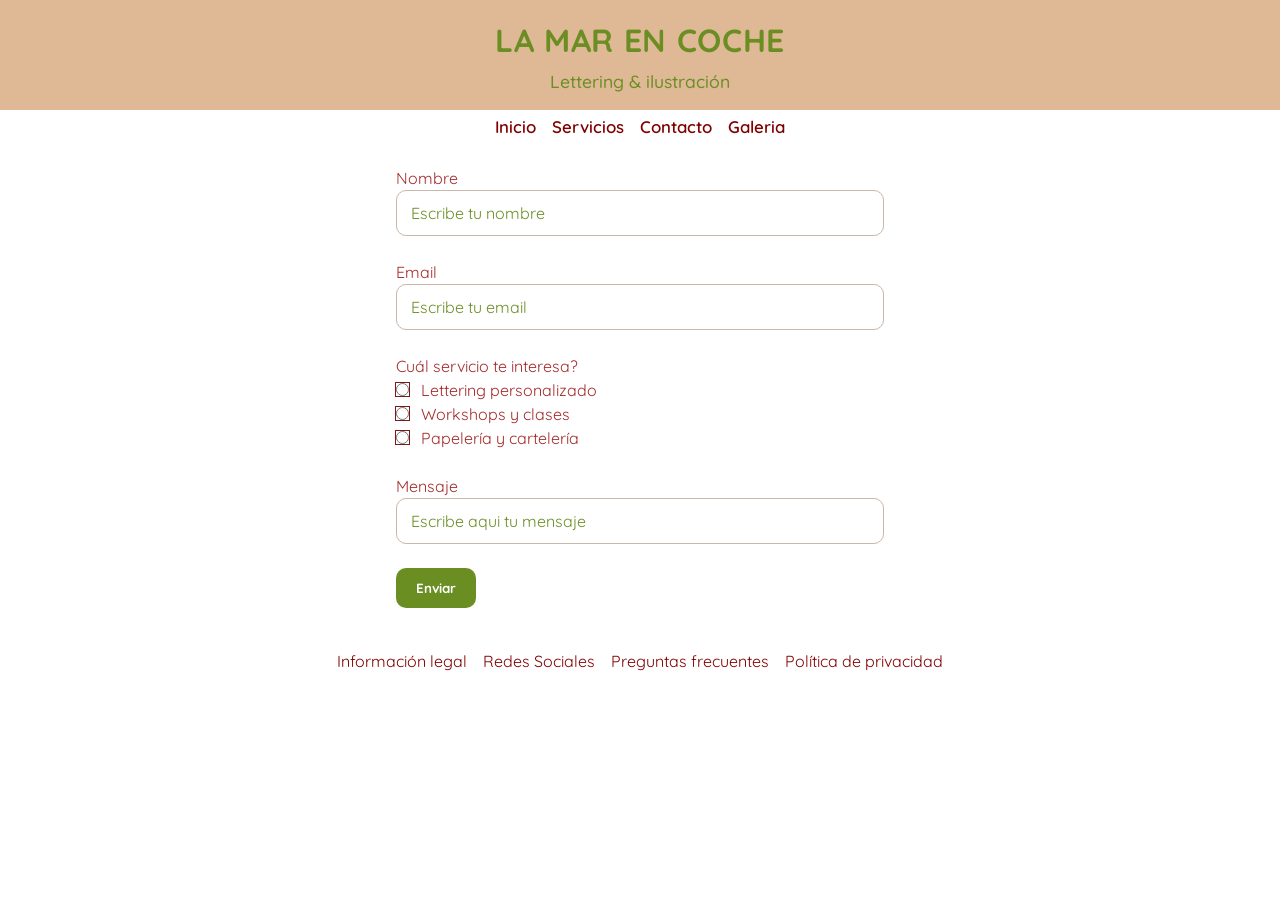
==== pages/contacto.html @ 3fb521df "se agrega archivos version uno proyecto" ====
<!DOCTYPE html>
<html lang="en">
<head>
    <meta charset="UTF-8">
    <meta name="viewport" content="width=device-width, initial-scale=1.0">
    <!--fonts-->
    <link rel="preconnect" href="https://fonts.googleapis.com">
    <link rel="preconnect" href="https://fonts.gstatic.com" crossorigin>
    <link href="https://fonts.googleapis.com/css2?family=Quicksand:wght@300..700&display=swap" rel="stylesheet">
    <!--CSS-->
    <link rel="stylesheet" href="../css/main.css">
    <title>La mar en coche</title>
</head>
<body>
    <header>
        <h1>LA MAR EN COCHE</h1>
        <h2>Lettering & ilustración</h2>
    </header>
    <main>
        <nav class="nav">
            <ul class="nav__list">
                <li class="nav__item">
                    <a class="nav__link" href="../index.html">Inicio</a>
                </li>
                <!--Agregar a estos links a futuro
                <li><a href=>Sobre mi</a></li>-->
                <li class="nav__item">
                    <a class="nav__link" href="servicios.html">Servicios</a>
                </li>
                <li class="nav__item">
                    <a class="nav__link" href="contacto.html">Contacto</a>
                </li>
                <li class="nav__item">
                    <a class="nav__link" href="galeria.htm">Galeria</a>
                </li>
            </ul>
        </nav>

        <!--formulario de contacto-->
        <section class="contacto">
        <form action="mensajeenviado.html" method="get">
        
        <label for="">Nombre</label><br>
        <input type="text" name="Nombre" id="nombre" placeholder="Escribe tu nombre" required><br><br>
        
        <label for="">Email</label><br>
        <input type="email" name="email" id="" placeholder="Escribe tu email" required><br><br>
        
        <label for="">Cuál servicio te interesa?</label><br>
        
        <input type="radio" name= "servicio" id="servicio-lettering" value="lettering" required>
        <label for="servicio-lettering">Lettering personalizado</label><br>
        
        <input type="radio" name="servicio" id="servicio-workshops" value="workshops">
        <label for="servicio-workshops">Workshops y clases</label><br>
        
        <input type="radio" name="servicio" id="servicio-papeleria" value="papeleria">
        <label for="servicio-papeleria">Papelería y cartelería</label><br><br>
        
        <label for="mensaje">Mensaje</label><br>
        <input type="text" name="mensaje" id="mensaje" placeholder="Escribe aqui tu mensaje"><br><br>
        
        <input type="submit" value="Enviar">
        </form>
        </section>
    </main>
        <footer>
            <nav>
                <ul>
                    <li><a href="">Información legal</a></li>
                    <li><a href="">Redes Sociales</a></li>
                    <li><a href="">Preguntas frecuentes</a></li>
                    <li><a href="">Política de privacidad</a></li>
                </ul>
            </nav>
        </footer>
</body>
</html>
---- css/main.css ----
/*Reset CSS elimina estilos predeterminados*/
*{
    margin: 0;
    padding: 0;
    box-sizing: border-box;
}
/*Mobile first*/

/*Tipografía global*/
body{
font-family: "Quicksand", sans-serif;
color: brown;
line-height: 1.5;
}
h1{
    font-size: 2rem;
    font-weight: 700;
    letter-spacing: 0.02em;
}

h2{
    font-size: 1.1rem;
    font-weight: 500;
    margin-top: 0.25rem;
}
p{
    font-size: 1rem;
    font-weight: 400;
}

/*Header*/
header{
    background-color: rgb(223, 184, 150);
    color: olivedrab;
    display: flex;
    align-items: center;
    flex-direction: column;
    padding:  1rem 0rem;
    text-align: center;
}
/*Nav principal con BEM*/
.nav__list{
  list-style: none;
  display: flex;
  gap: 1rem;
  align-items: center;
  justify-content: center;
  font-weight: 600;
}
.nav__link{
  color: maroon;
  text-decoration: none;
  font-size: 1.05rem;
  padding: 0.2rem 0rem;
  display: inline-block;
}

/*Imagenes*/
main img {
    width: 100%;
    max-width: 300px;
    border-radius: 8px;
}
/*Contenedor principal*/
.contenedor-principal {
    display: grid;
    grid-template-columns: 1fr;
    text-align: center;
    place-items: center;
    gap: 1rem;
    margin: 1rem;   
}
/*Parrafo*/
.contenedor-principal p{
    max-width: 25ch;
}

/*Servicios y contacto*/
.servicios-contacto{
    display: flex;
    flex-direction: column;
    align-items: center;
    gap: 1rem;
    margin: 2rem 0rem;
}
.servicios-contacto a{
    color: olivedrab;
    font-size: 1.3rem;
    font-weight: 700;
    text-decoration: none;
}

/*Footer*/
footer nav ul{
  list-style: none;
  display: flex;
  flex-direction: column;
  gap: 0.5rem;
  align-items: center;
  /*justify-content: center;*/
  font-size: 1.5rem;
}
footer nav ul li a{
  color: maroon;
  text-decoration: none;
  font-size: 1rem;
  
}
/*Pág servicios*/
.imagen-texto{
    display: grid;
    grid-template-columns: 1fr;
    text-align: center;
    place-items: center;
    gap: 1rem 1rem;
    max-width: 900px;
    margin: 1rem auto;
    padding: 0 1rem;
    border-radius: 8px;
}

/*Formulario*/
.contacto{
    display: flex;
    justify-content: center;
    padding: 0.5rem 1rem 1rem;
}
.contacto form{
    width: 100%;
    max-width: 520px;
    margin: 0 auto;
}
form{
    color: brown;
    max-width: 520px;
    padding: 1rem;
    border-radius: 12px;
}
/*Inputs de texto y email*/
form input[type="text"],
form input[type="email"]{
    width: 100%;
    padding: 0.75rem 0.9rem;
    border: 1px solid #c9b8aa;
    border-radius: 10px;
    font-family: inherit;
    font-size: 1rem;
}
/*:focus-visible (accesible) */
form input:focus-visible{
    outline: 3px solid olivedrab;
    outline-offset: 2px;
}
/*:hover*/
form input[type="text"]:hover,
form input[type="email"]:hover{
    border-color: olivedrab;
}
/*Botón*/
input[type="submit"]{
    background-color: olivedrab;
    color: white;
    border: none;
    padding: 0.75rem 1.25rem;
    cursor: pointer;
    border-radius: 10px;
    font-family: inherit;
    font-weight: 700;
}
/*:hover en botón*/
input[type="submit"]:hover{
    filter: brightness(0.95);
}
/*:active en el botoón*/
input[type="submit"]:active{
    transform: scale(0.98);
}
/*Radios: más espacio*/
form input[type="radio"]{
    margin-right: 0.5rem;
}
/*:checked (resalta el label de al lado cuando elijes un radio*/
form input[type="radio"]:checked + label{
    color: olivedrab;
    font-weight: 700;
}
/*:invalid*/
form input:invalid:not(:placeholder-shown){
    border-color: #7f1717;
    box-shadow: 0 0 0 1px #7f1717;
}
::placeholder{
    color: olivedrab;
}
/*Galeria*/
.galeria{
    display: grid;
    grid-template-columns: 1fr;
    gap: 0.5rem;
    max-width: 980px;
    margin: 2rem auto;
    padding: 0 1.5rem;
}
.galeria img{
    width: 100%;
    max-width: none;
    display: block;
    aspect-ratio: 1 / 1;
    object-fit: cover;
    border-radius: 8px;

}

/*Tablet (768px)*/

@media (min-width: 768px){

     .contenedor-principal{
        grid-template-columns: minmax(200px, 280px) auto;
        gap: 1rem;
        justify-content: center;
        align-items: center;
        margin: 1rem auto;
        text-align: center;
    }
    main nav ul {
        flex-direction: row;
        gap: 2rem;
    }

    .servicios-contacto{
        flex-direction: row;
        justify-content: center;
        gap: 2rem;
    }

    footer nav ul{
        flex-direction: row;
        justify-content: center;
        gap: 1rem;
    }

    /*pag servicios*/
    .imagen-texto{
        grid-template-columns: minmax(200PX, 280px) auto;
        gap: 1rem;
        justify-content: center;
        margin: 1rem auto;
        padding: 0 1rem;
}
    /*galeria*/ 
    .galeria{
        grid-template-columns: repeat(2, 1fr);
        gap: 0.25rem;
    }
}

/*Desktop (1024px)*/
@media (min-width: 1024px){

    .contenedor-principal{
        grid-template-columns: 300px auto;
        gap: 1.5rem;
        margin: 1rem auto;
    }
    .contenedor-principal img{
        width: 100%;
        height: auto;
        display: block;
    }

    main nav ul{
        gap: 60px;
        justify-content: center;
    }

    .servicios-contacto{
        gap: 3rem;
        justify-content: center;
    }
    /*pagina servicios*/
    .imagen-texto{
        grid-template-columns: 300px auto;
        gap: 1.5rem;
        margin: 1rem auto;
    }
    .galeria{
        grid-template-columns: repeat(3, 1fr);
        gap: 0.35rem;
    }

}
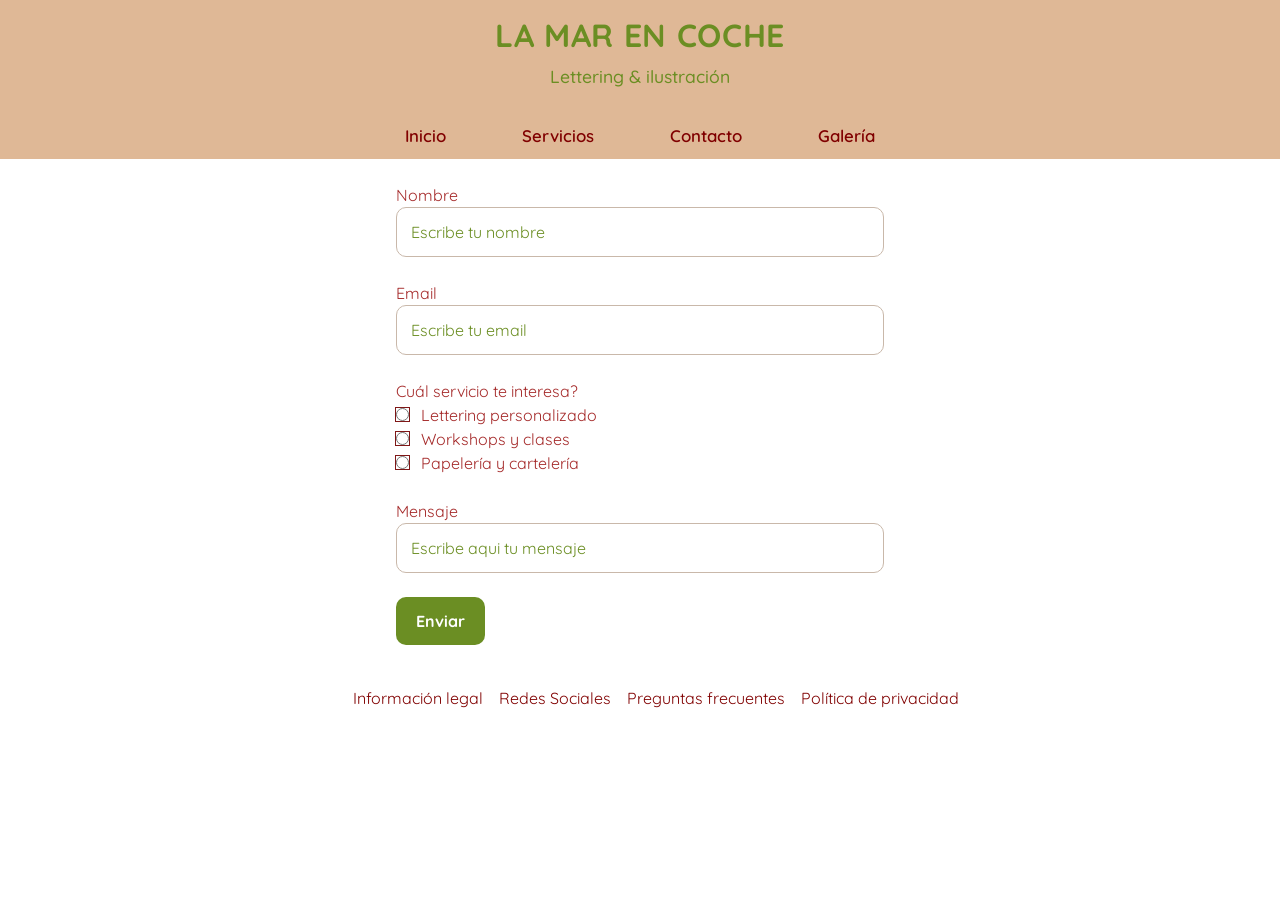
==== commit 7742d0b5: "actualizo navbar con Bootstrap y arreglo estilos" ====
--- a/pages/contacto.html
+++ b/pages/contacto.html
@@ -7,7 +7,9 @@
     <link rel="preconnect" href="https://fonts.googleapis.com">
     <link rel="preconnect" href="https://fonts.gstatic.com" crossorigin>
     <link href="https://fonts.googleapis.com/css2?family=Quicksand:wght@300..700&display=swap" rel="stylesheet">
-    <!--CSS-->
+    <!--Bootstrap CSS-->
+    <link href="https://cdn.jsdelivr.net/npm/bootstrap@5.3.3/dist/css/bootstrap.min.css" rel="stylesheet">
+    <!--CSS propio-->
     <link rel="stylesheet" href="../css/main.css">
     <title>La mar en coche</title>
 </head>
@@ -17,24 +19,41 @@
         <h2>Lettering & ilustración</h2>
     </header>
     <main>
-        <nav class="nav">
-            <ul class="nav__list">
-                <li class="nav__item">
-                    <a class="nav__link" href="../index.html">Inicio</a>
-                </li>
-                <!--Agregar a estos links a futuro
-                <li><a href=>Sobre mi</a></li>-->
-                <li class="nav__item">
-                    <a class="nav__link" href="servicios.html">Servicios</a>
-                </li>
-                <li class="nav__item">
-                    <a class="nav__link" href="contacto.html">Contacto</a>
-                </li>
-                <li class="nav__item">
-                    <a class="nav__link" href="galeria.htm">Galeria</a>
-                </li>
-            </ul>
+        <nav class="navbar navbar-expand-md navbar-custom">
+            <div class="container-fluid justify-content-center">
+
+                <!-- botón hamburguesa -->
+                <button class="navbar-toggler" type="button"
+                    data-bs-toggle="collapse"
+                    data-bs-target="#menuPrincipal"
+                    aria-controls="menuPrincipal"
+                    aria-expanded="false"
+                    aria-label="Mostrar navegación">
+
+                    <span class="navbar-toggler-icon"></span>
+                </button>
+
+                <!-- menú -->
+                <div class="collapse navbar-collapse justify-content-center" id="menuPrincipal">
+                    <ul class="navbar-nav text-center">
+
+                        <li class="nav__item">
+                            <a class="nav-link" href="../index.html">Inicio</a>
+                        </li>
+                        <li class="nav__item">
+                            <a class="nav-link" href="servicios.html">Servicios</a>
+                        </li>
+                        <li class="nav__item">
+                            <a class="nav-link" href="contacto.html">Contacto</a>
+                        </li>
+                        <li class="nav-item">
+                            <a class="nav-link" href="galeria.html">Galería</a>
+                        </li>
+                    </ul>
+                </div>
+            </div>
         </nav>
+    
 
         <!--formulario de contacto-->
         <section class="contacto">
@@ -74,5 +93,6 @@
                 </ul>
             </nav>
         </footer>
+    <script src="https://cdn.jsdelivr.net/npm/bootstrap@5.3.3/dist/js/bootstrap.bundle.min.js"></script>
 </body>
 </html>
--- a/css/main.css
+++ b/css/main.css
@@ -38,21 +38,37 @@
     padding:  1rem 0rem;
     text-align: center;
 }
-/*Nav principal con BEM*/
-.nav__list{
-  list-style: none;
-  display: flex;
-  gap: 1rem;
-  align-items: center;
-  justify-content: center;
-  font-weight: 600;
-}
-.nav__link{
-  color: maroon;
-  text-decoration: none;
-  font-size: 1.05rem;
-  padding: 0.2rem 0rem;
-  display: inline-block;
+
+/* Bootstrap navbar personalizada */
+.navbar-custom{
+    background-color: rgb(223, 184, 150);
+}
+
+/* menú */
+.navbar-custom .navbar-nav{
+    gap: 1rem;
+    font-weight: 600;
+}
+
+/* links */
+.navbar-custom .nav-link{
+    color: maroon;
+    font-size: 1.05rem;
+    padding: 0.2rem 0;
+}
+
+.navbar-custom .nav-link:hover{
+    color: olivedrab;
+}
+
+/* botón hamburguesa */
+.navbar-toggler{
+    border-color: maroon;
+}
+
+/* icono hamburguesa visible */
+.navbar-toggler-icon{
+    background-image: url("data:image/svg+xml,%3csvg xmlns='http://www.w3.org/2000/svg' viewBox='0 0 30 30'%3e%3cpath stroke='maroon' stroke-linecap='round' stroke-miterlimit='10' stroke-width='2' d='M4 7h22M4 15h22M4 23h22'/%3e%3c/svg%3e");
 }
 
 /*Imagenes*/
@@ -215,7 +231,12 @@
 
 @media (min-width: 768px){
 
-     .contenedor-principal{
+    .navbar-custom .navbar-nav{
+        flex-direction: row;
+        gap: 2rem;
+    }
+
+    .contenedor-principal{
         grid-template-columns: minmax(200px, 280px) auto;
         gap: 1rem;
         justify-content: center;
@@ -258,6 +279,9 @@
 /*Desktop (1024px)*/
 @media (min-width: 1024px){
 
+    .navbar-custom .navbar-nav{
+        gap: 60px;
+    }
     .contenedor-principal{
         grid-template-columns: 300px auto;
         gap: 1.5rem;
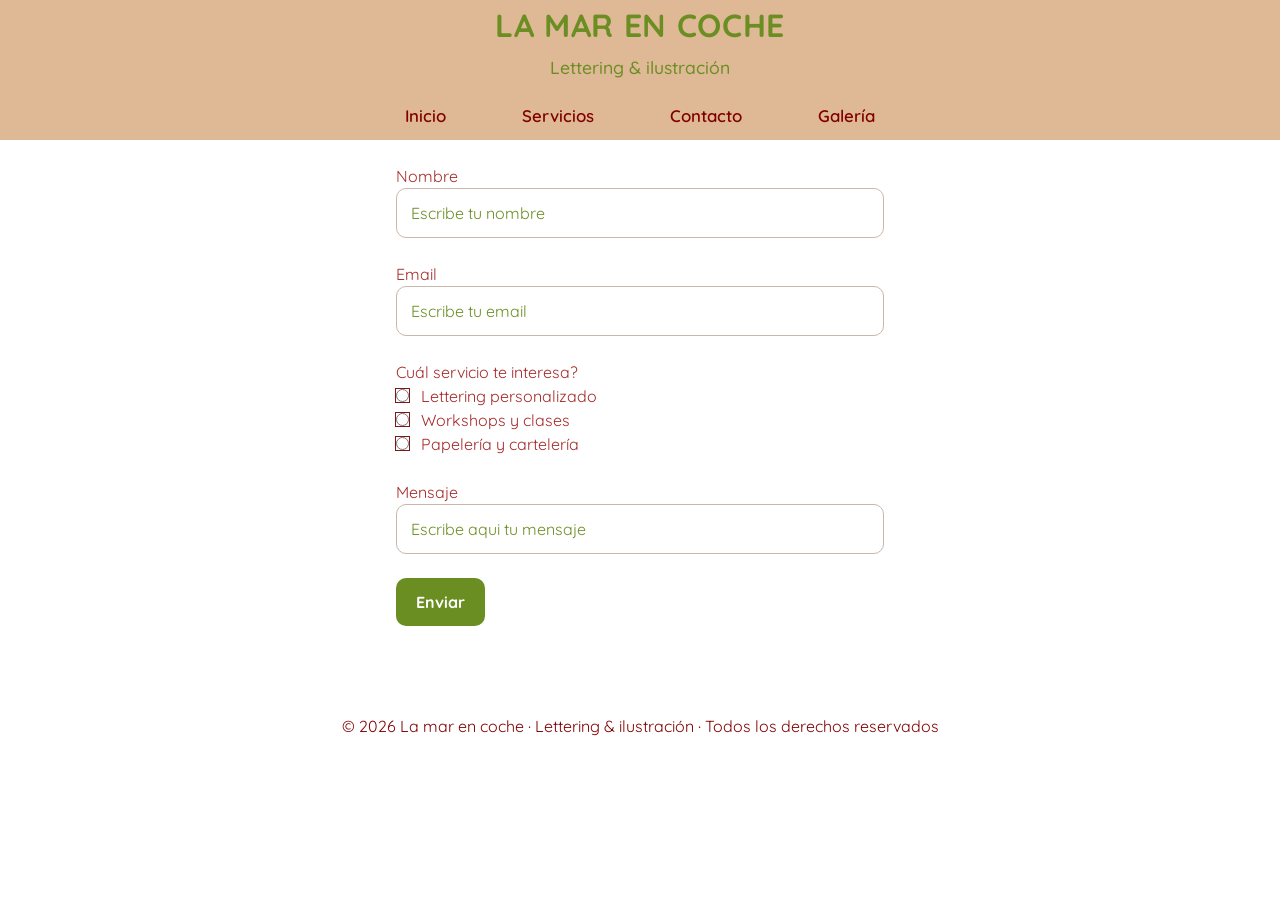
==== commit c7177cba: "entrega final: sass, responsive y contenido completo" ====
--- a/pages/contacto.html
+++ b/pages/contacto.html
@@ -10,7 +10,7 @@
     <!--Bootstrap CSS-->
     <link href="https://cdn.jsdelivr.net/npm/bootstrap@5.3.3/dist/css/bootstrap.min.css" rel="stylesheet">
     <!--CSS propio-->
-    <link rel="stylesheet" href="../css/main.css">
+    <link rel="stylesheet" href="../css/style.css">
     <title>La mar en coche</title>
 </head>
 <body>
@@ -84,14 +84,7 @@
         </section>
     </main>
         <footer>
-            <nav>
-                <ul>
-                    <li><a href="">Información legal</a></li>
-                    <li><a href="">Redes Sociales</a></li>
-                    <li><a href="">Preguntas frecuentes</a></li>
-                    <li><a href="">Política de privacidad</a></li>
-                </ul>
-            </nav>
+            <p>© 2026 La mar en coche · Lettering & ilustración · Todos los derechos reservados</p>
         </footer>
     <script src="https://cdn.jsdelivr.net/npm/bootstrap@5.3.3/dist/js/bootstrap.bundle.min.js"></script>
 </body>
--- a/css/style.css
+++ b/css/style.css
@@ -0,0 +1,288 @@
+@charset "UTF-8";
+/*comentario en sass y css*/
+/*Reset CSS elimina estilos predeterminados*/
+* {
+  margin: 0;
+  padding: 0;
+  box-sizing: border-box;
+}
+
+/* Mobile first */
+/* Tipografía global */
+body {
+  font-family: "Quicksand", sans-serif;
+  color: brown;
+  line-height: 1.5;
+}
+
+h1 {
+  font-size: 2rem;
+  font-weight: 700;
+  letter-spacing: 0.02em;
+}
+
+h2 {
+  font-size: 1.1rem;
+  font-weight: 500;
+  margin-top: 0.25rem;
+}
+
+p {
+  font-size: 1rem;
+  font-weight: 400;
+}
+
+/* Header */
+header {
+  background-color: rgb(223, 184, 150);
+  color: olivedrab;
+  display: flex;
+  align-items: center;
+  flex-direction: column;
+  padding: 0.4rem 0rem;
+  text-align: center;
+}
+
+/* Bootstrap navbar personalizada */
+.navbar-custom {
+  background-color: rgb(223, 184, 150);
+}
+.navbar-custom .navbar-nav {
+  gap: 1rem;
+  font-weight: 600;
+}
+.navbar-custom .nav-link {
+  color: maroon;
+  font-size: 1.05rem;
+  padding: 0.2rem 0;
+}
+.navbar-custom .nav-link:hover {
+  color: olivedrab;
+}
+
+/* botón hamburguesa */
+.navbar-toggler {
+  border-color: maroon;
+}
+
+/* icono hamburguesa visible */
+.navbar-toggler-icon {
+  background-image: url("data:image/svg+xml,%3csvg xmlns='http://www.w3.org/2000/svg' viewBox='0 0 30 30'%3e%3cpath stroke='maroon' stroke-linecap='round' stroke-miterlimit='10' stroke-width='2' d='M4 7h22M4 15h22M4 23h22'/%3e%3c/svg%3e");
+}
+
+/* Imagenes */
+main img {
+  width: 100%;
+  max-width: 300px;
+  border-radius: 8px;
+}
+
+/* Contenedor principal */
+.contenedor-principal {
+  display: grid;
+  place-items: center;
+  grid-template-columns: 1fr;
+  text-align: center;
+  gap: 1rem;
+  margin: 1rem;
+}
+.contenedor-principal p {
+  max-width: 25ch;
+}
+
+/* Servicios y contacto */
+.servicios-contacto {
+  display: flex;
+  flex-direction: column;
+  align-items: center;
+  gap: 1rem;
+  margin: 2rem 0;
+}
+.servicios-contacto a {
+  color: olivedrab;
+  font-size: 1.3rem;
+  font-weight: 700;
+  text-decoration: none;
+}
+
+/* Footer */
+footer {
+  text-align: center;
+  padding: 1.5rem 1rem;
+  font-size: 0.9rem;
+  color: maroon;
+  margin-top: 2rem;
+}
+
+/* Pág servicios */
+.imagen-texto {
+  display: grid;
+  grid-template-columns: 1fr;
+  text-align: center;
+  place-items: center;
+  gap: 1rem;
+  max-width: 900px;
+  margin: 1rem auto;
+  padding: 0 1rem;
+  border-radius: 8px;
+}
+
+/* Formulario */
+.contacto {
+  display: flex;
+  justify-content: center;
+  padding: 0.5rem 1rem 1rem;
+}
+.contacto form {
+  width: 100%;
+  max-width: 520px;
+  margin: 0 auto;
+}
+
+form {
+  color: brown;
+  max-width: 520px;
+  padding: 1rem;
+  border-radius: 12px;
+}
+form input[type=text],
+form input[type=email] {
+  width: 100%;
+  padding: 0.75rem 0.9rem;
+  border: 1px solid #c9b8aa;
+  border-radius: 10px;
+  font-family: inherit;
+  font-size: 1rem;
+}
+form input[type=text]:hover,
+form input[type=email]:hover {
+  border-color: olivedrab;
+}
+form input:focus-visible {
+  outline: 3px solid olivedrab;
+  outline-offset: 2px;
+}
+form input[type=radio] {
+  margin-right: 0.5rem;
+}
+form input[type=radio]:checked + label {
+  color: olivedrab;
+  font-weight: 700;
+}
+form input:invalid:not(:placeholder-shown) {
+  border-color: #7f1717;
+  box-shadow: 0 0 0 1px #7f1717;
+}
+
+input[type=submit] {
+  background-color: olivedrab;
+  color: white;
+  border: none;
+  padding: 0.75rem 1.25rem;
+  cursor: pointer;
+  border-radius: 10px;
+  font-family: inherit;
+  font-weight: 700;
+}
+input[type=submit]:hover {
+  filter: brightness(0.95);
+}
+input[type=submit]:active {
+  transform: scale(0.98);
+}
+
+::placeholder {
+  color: olivedrab;
+}
+
+/* Galeria */
+.galeria {
+  display: grid;
+  grid-template-columns: 1fr;
+  gap: 0.5rem;
+  max-width: 980px;
+  margin: 2rem auto;
+  padding: 0 1.5rem;
+}
+.galeria img {
+  width: 100%;
+  max-width: none;
+  display: block;
+  aspect-ratio: 1/1;
+  object-fit: cover;
+  border-radius: 8px;
+}
+
+@media (min-width: 768px) {
+  .navbar-custom .navbar-nav {
+    flex-direction: row;
+    gap: 2rem;
+  }
+  .contenedor-principal {
+    grid-template-columns: minmax(200px, 280px) auto;
+    gap: 1rem;
+    justify-content: center;
+    align-items: center;
+    margin: 1rem auto;
+    text-align: center;
+  }
+  main nav ul {
+    flex-direction: row;
+    gap: 2rem;
+  }
+  .servicios-contacto {
+    flex-direction: row;
+    justify-content: center;
+    gap: 2rem;
+  }
+  footer nav ul {
+    flex-direction: row;
+    justify-content: center;
+    gap: 1rem;
+  }
+  .imagen-texto {
+    grid-template-columns: minmax(200px, 280px) auto;
+    gap: 1rem;
+    justify-content: center;
+    margin: 1rem auto;
+    padding: 0 1rem;
+  }
+  .galeria {
+    grid-template-columns: repeat(2, 1fr);
+    gap: 0.25rem;
+  }
+}
+@media (min-width: 1024px) {
+  .navbar-custom .navbar-nav {
+    gap: 60px;
+  }
+  .contenedor-principal {
+    grid-template-columns: 300px auto;
+    gap: 1.5rem;
+    margin: 1rem auto;
+  }
+  .contenedor-principal img {
+    width: 100%;
+    height: auto;
+    display: block;
+  }
+  main nav ul {
+    gap: 60px;
+    justify-content: center;
+  }
+  .servicios-contacto {
+    gap: 3rem;
+    justify-content: center;
+  }
+  .imagen-texto {
+    grid-template-columns: 300px auto;
+    gap: 1.5rem;
+    margin: 1rem auto;
+  }
+  .galeria {
+    grid-template-columns: repeat(3, 1fr);
+    gap: 0.35rem;
+  }
+}
+
+/*# sourceMappingURL=style.css.map */
